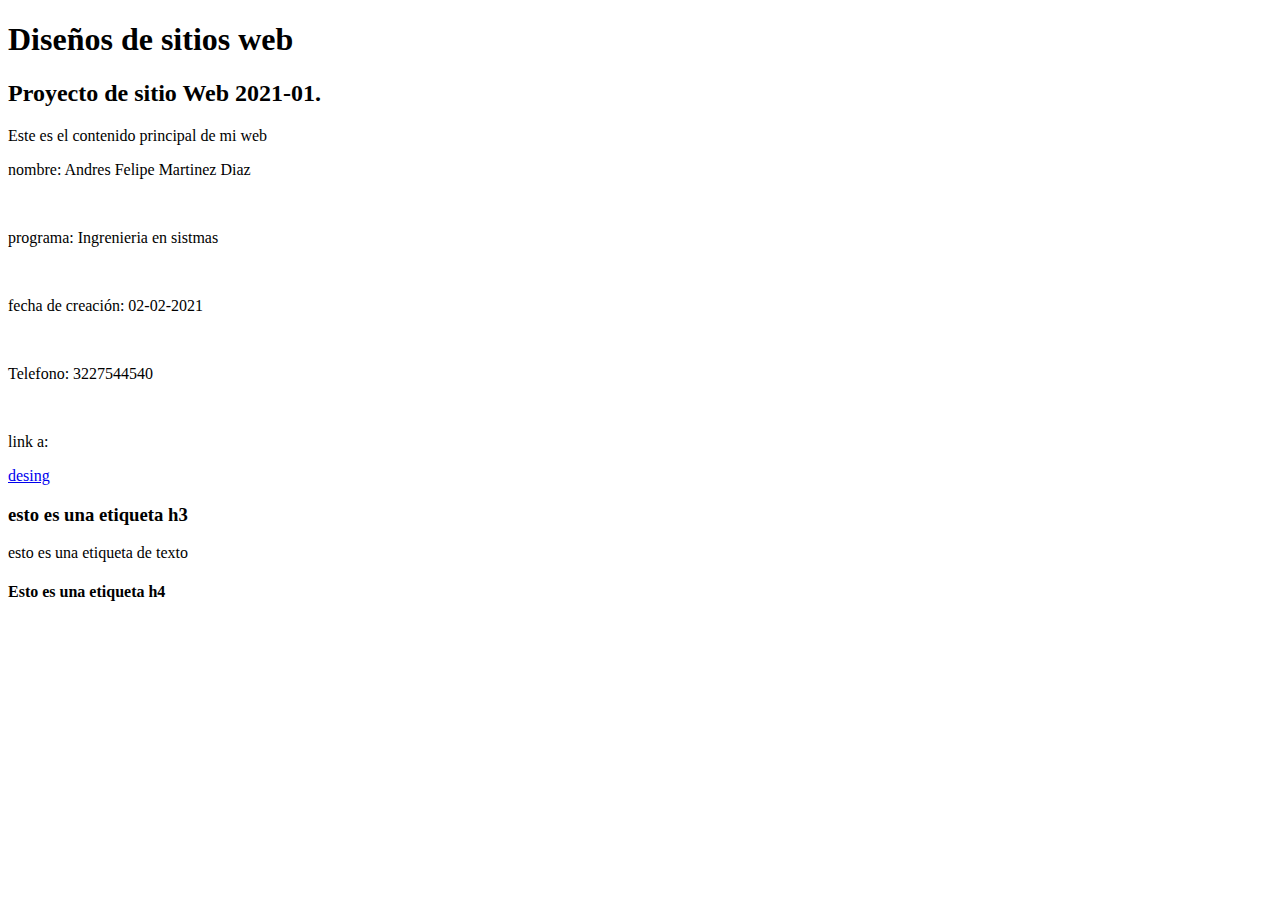
==== index.html @ 21dc74d7 "link" ====
<!DOCTYPE html>
<html lang="es">  
  <head>    
    <title>Título de la WEB</title>    
    <meta charset="UTF-8">
    <meta name="title" content="Título de la WEB">
    <meta name="description" content="Descripción de la WEB">       
  </head>  
  <body>    
    <header>
      <h1> Diseños de sitios web</h1>      
    </header>
    <section>
      <article>
        <h2>Proyecto de sitio Web 2021-01.</h2>
        <p>Este es el contenido principal de mi web</p>
        <div>
					<p>nombre: Andres Felipe Martinez Diaz</p>
					<br>
					<p> programa: Ingrenieria en sistmas</p>
					<br>
					<p>fecha de creación: 02-02-2021</p>
					<br>
					<p>Telefono: 3227544540</p>
					<br> 
        </div>

        <p>link a:</p><a href="/fase2/desing.html">desing</a>
      </article>      
    </section>
    <aside>
      <h3>esto es una etiqueta h3</h3>
      <p>esto es una etiqueta de texto</p>
    </aside>
    <footer>
      <h4>Esto es una etiqueta h4 </h4>
      <div class="footer div1"</div>
        <div class="footer div1"</div></div>
    </footer>
  </body>  
</html>
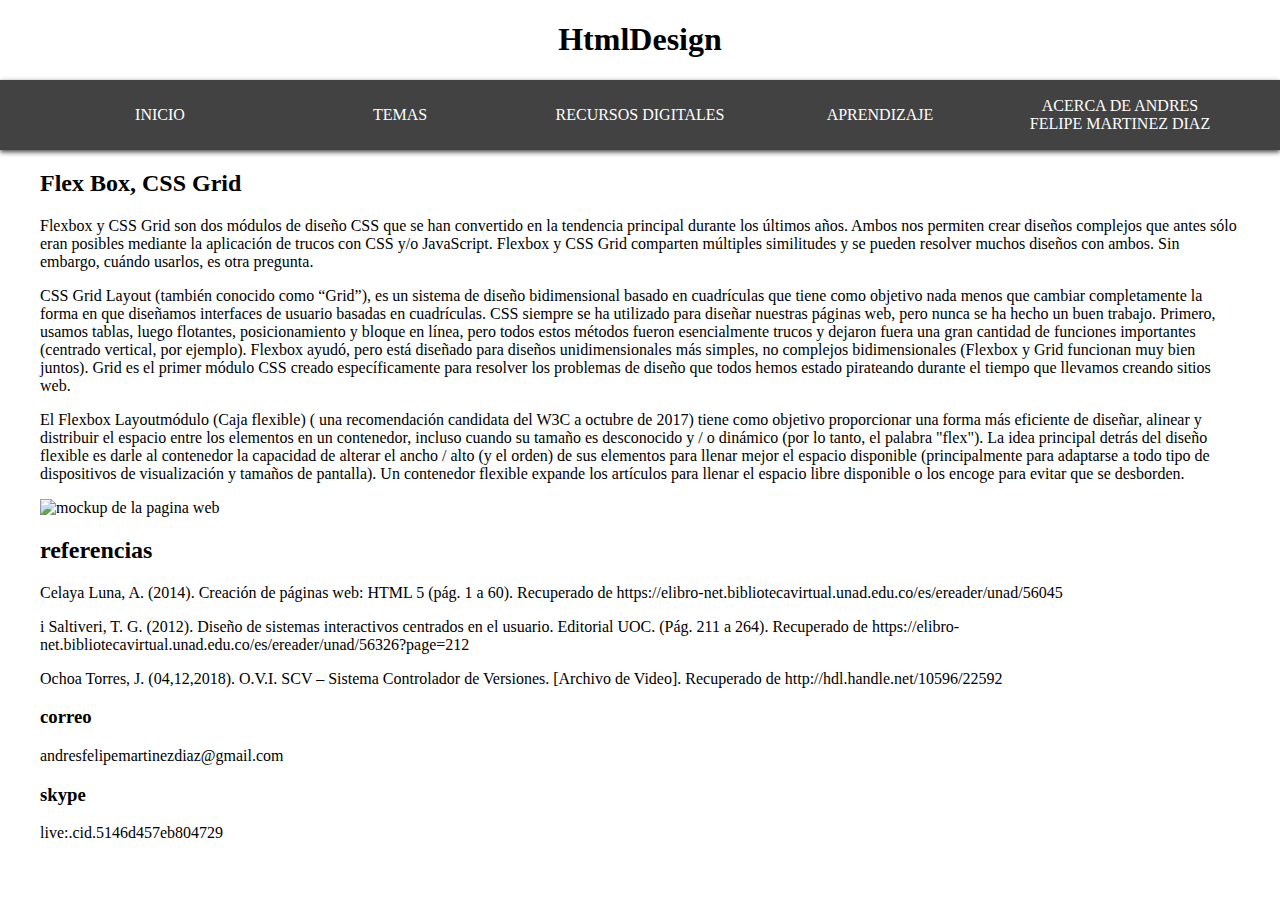
==== commit 447b6657: "estructura" ====
--- a/index.html
+++ b/index.html
@@ -1,41 +1,60 @@
 <!DOCTYPE html>
 <html lang="es">  
   <head>    
-    <title>Título de la WEB</title>    
+    <title> HtmlDesign</title>    
     <meta charset="UTF-8">
     <meta name="title" content="Título de la WEB">
-    <meta name="description" content="Descripción de la WEB">       
+    <meta name="description" content="Descripción de la WEB">
+    <link rel="stylesheet" type="text/css" href="fase2/css/style.css">
   </head>  
-  <body>    
+  <body class="body">    
     <header>
-      <h1> Diseños de sitios web</h1>      
+      <h1> HtmlDesign</h1>      
     </header>
-    <section>
+    <nav>
+      <ul class="menu"> 
+          <li><a href="fase2/desing.html">Inicio</a></li>
+          <li><p>Temas</p>
+              <ul class="submenu">
+                  <li><a>Tema 1</a></li>
+                  <li><a>Tema 2</a></li>
+              </ul>
+          </li>
+          <li><p>Recursos digitales</p>
+              <ul class="submenu">
+                  <li><a>Recurso 1</a></li>
+                  <li><a>Recurso 2</a></li>
+              </ul>
+          </li>
+          <li><a>Aprendizaje</a></li>
+          <li><a>Acerca de Andres Felipe Martinez Diaz</a></li>
+      </ul>
+    </nav> 
+    <main>
+      <section>
+          <h2>Flex Box, CSS Grid</h2>
+          <p>Flexbox y CSS Grid son dos módulos de diseño CSS que se han convertido en la tendencia principal durante los últimos años. Ambos nos permiten crear diseños complejos que antes sólo eran posibles mediante la aplicación de trucos con CSS y/o JavaScript. Flexbox y CSS Grid comparten múltiples similitudes y se pueden resolver muchos diseños con ambos. Sin embargo, cuándo usarlos, es otra pregunta.</p>
+          <p>CSS Grid Layout (también conocido como “Grid”), es un sistema de diseño bidimensional basado en cuadrículas que tiene como objetivo nada menos que cambiar completamente la forma en que diseñamos interfaces de usuario basadas en cuadrículas. CSS siempre se ha utilizado para diseñar nuestras páginas web, pero nunca se ha hecho un buen trabajo. Primero, usamos tablas, luego flotantes, posicionamiento y bloque en línea, pero todos estos métodos fueron esencialmente trucos y dejaron fuera una gran cantidad de funciones importantes (centrado vertical, por ejemplo). Flexbox ayudó, pero está diseñado para diseños unidimensionales más simples, no complejos bidimensionales (Flexbox y Grid funcionan muy bien juntos). Grid es el primer módulo CSS creado específicamente para resolver los problemas de diseño que todos hemos estado pirateando durante el tiempo que llevamos creando sitios web.</p>
+          <p>El Flexbox Layoutmódulo (Caja flexible) ( una recomendación candidata del W3C a octubre de 2017) tiene como objetivo proporcionar una forma más eficiente de diseñar, alinear y distribuir el espacio entre los elementos en un contenedor, incluso cuando su tamaño es desconocido y / o dinámico (por lo tanto, el palabra "flex").
+
+            La idea principal detrás del diseño flexible es darle al contenedor la capacidad de alterar el ancho / alto (y el orden) de sus elementos para llenar mejor el espacio disponible (principalmente para adaptarse a todo tipo de dispositivos de visualización y tamaños de pantalla). Un contenedor flexible expande los artículos para llenar el espacio libre disponible o los encoge para evitar que se desborden.</p>
+      </section>    
       <article>
-        <h2>Proyecto de sitio Web 2021-01.</h2>
-        <p>Este es el contenido principal de mi web</p>
-        <div>
-					<p>nombre: Andres Felipe Martinez Diaz</p>
-					<br>
-					<p> programa: Ingrenieria en sistmas</p>
-					<br>
-					<p>fecha de creación: 02-02-2021</p>
-					<br>
-					<p>Telefono: 3227544540</p>
-					<br> 
-        </div>
+        <img src="fase2/img/mockup.png" alt="mockup de la pagina web">
+        <h2>referencias</h2>
+        <p>Celaya Luna, A. (2014). Creación de páginas web: HTML 5 (pág. 1 a 60). Recuperado de https://elibro-net.bibliotecavirtual.unad.edu.co/es/ereader/unad/56045</p>
 
-        <p>link a:</p><a href="/fase2/desing.html">desing</a>
-      </article>      
-    </section>
-    <aside>
-      <h3>esto es una etiqueta h3</h3>
-      <p>esto es una etiqueta de texto</p>
-    </aside>
-    <footer>
-      <h4>Esto es una etiqueta h4 </h4>
-      <div class="footer div1"</div>
-        <div class="footer div1"</div></div>
-    </footer>
+        <p>i Saltiveri, T. G. (2012). Diseño de sistemas interactivos centrados en el usuario. Editorial UOC. (Pág. 211 a 264). Recuperado de https://elibro-net.bibliotecavirtual.unad.edu.co/es/ereader/unad/56326?page=212</p>
+          
+        <p>Ochoa Torres, J. (04,12,2018). O.V.I. SCV – Sistema Controlador de Versiones. [Archivo de Video]. Recuperado de http://hdl.handle.net/10596/22592</p>
+      </article>
+      <footer>
+        <h3>correo</h3>
+        <p>andresfelipemartinezdiaz@gmail.com</p>
+        <h3>skype</h3>
+        <p>live:.cid.5146d457eb804729</p>
+      </footer>
+    </main>
+   
   </body>  
 </html>--- a/fase2/css/style.css
+++ b/fase2/css/style.css
@@ -0,0 +1,89 @@
+.body {
+    margin: 0;
+}
+
+img {
+    max-width: 100%;
+}
+
+h1 {
+    text-align: center;
+}
+
+nav {
+    background: #424242;
+    box-shadow: 0px 2px 5px 0px rgba(0,0,0,0.75);
+}
+
+.menu {
+    max-width: 1200px;
+    margin: 0 auto;
+}
+
+nav ul {
+    list-style: none;
+    display: flex;
+    margin: 0 auto;
+    padding: 0;
+}
+
+nav ul a{
+    cursor: pointer;
+}
+
+nav ul a,
+nav ul p{
+    color: #fff;
+    padding: 10px 20px;
+    text-decoration: none;
+    text-transform: uppercase;
+}
+
+main {
+    max-width: 1200px;
+    margin: 0 auto;
+    padding: 0 15px;
+}
+
+nav ul li {
+    margin: 0 auto;
+    display: flex;
+    align-items: center;
+    justify-content: center;
+    position: relative;
+    width: 100%;
+    text-align: center;
+}
+
+nav ul li:hover {
+    background: #9e9e9e;
+}
+
+nav ul li:hover .submenu {
+    display: block;
+    position: absolute;
+    top: 100%;
+    background: #fff;
+    width: 100%;
+    box-shadow: 0px 2px 5px 0px rgba(0,0,0,0.75);
+}
+
+nav ul li:hover .submenu li {
+    border-bottom: 1px solid #9e9e9e;
+}
+
+nav ul li:hover .submenu li:last-child {
+    border-bottom: none;
+}
+
+nav ul li:hover .submenu li:hover{
+    background: #fff;
+}
+
+nav ul li:hover .submenu a{
+    color: #424242;
+}
+
+nav ul .submenu {
+    display: none;
+}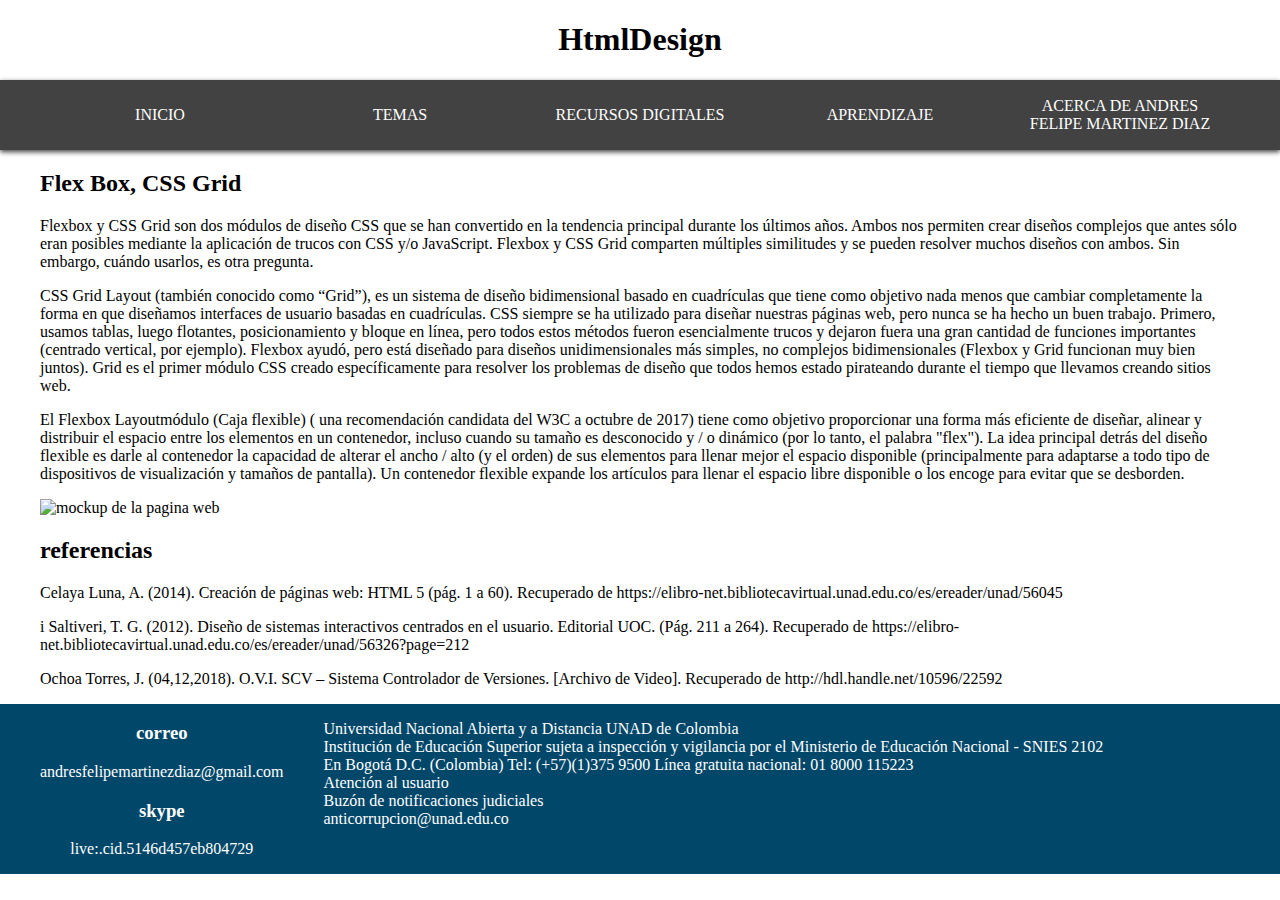
==== commit 466395d3: "html" ====
--- a/index.html
+++ b/index.html
@@ -22,11 +22,16 @@
           </li>
           <li><p>Recursos digitales</p>
               <ul class="submenu">
-                  <li><a>Recurso 1</a></li>
-                  <li><a>Recurso 2</a></li>
+                  <li><a>page 1</a></li>
+                  <li><a>page 2</a></li>
               </ul>
           </li>
-          <li><a>Aprendizaje</a></li>
+          <li><p>Aprendizaje</p>
+            <ul class="submenu">
+              <li><a href="./bootstrap/page1/index.html">page 1</a></li>
+              <li><a href="./bootstrap/page2/index.html">page 2</a></li>
+            </ul>
+          </li>
           <li><a>Acerca de Andres Felipe Martinez Diaz</a></li>
       </ul>
     </nav> 
@@ -48,13 +53,28 @@
           
         <p>Ochoa Torres, J. (04,12,2018). O.V.I. SCV – Sistema Controlador de Versiones. [Archivo de Video]. Recuperado de http://hdl.handle.net/10596/22592</p>
       </article>
-      <footer>
-        <h3>correo</h3>
-        <p>andresfelipemartinezdiaz@gmail.com</p>
-        <h3>skype</h3>
-        <p>live:.cid.5146d457eb804729</p>
-      </footer>
+
+  
     </main>
-   
+    <footer>
+      <div class="content">
+        <div class="left">
+          <h3>correo</h3>
+          <p>andresfelipemartinezdiaz@gmail.com</p>
+          <h3>skype</h3>
+          <p>live:.cid.5146d457eb804729</p>
+        </div>
+        <div class="right">
+          <ul>
+            <li>Universidad Nacional Abierta y a Distancia UNAD de Colombia</li>
+            <li>Institución de Educación Superior sujeta a inspección y vigilancia por el Ministerio de Educación Nacional - SNIES 2102</li>
+            <li>En Bogotá D.C. (Colombia) Tel: (+57)(1)375 9500  Línea gratuita nacional: 01 8000 115223</li>
+            <li>Atención al usuario</li>
+            <li>Buzón de notificaciones judiciales</li>
+            <li>anticorrupcion@unad.edu.co</li>
+          </ul>
+        </div>
+      </div>
+    </footer>
   </body>  
 </html>--- a/fase2/css/style.css
+++ b/fase2/css/style.css
@@ -86,4 +86,28 @@
 
 nav ul .submenu {
     display: none;
+}
+
+footer {
+    background: #01476A;
+}
+
+footer .content {
+    max-width: 1200px;
+    margin: 0 auto;
+    padding: 0 15px;
+    display: flex;
+    flex-wrap: wrap;
+}
+
+footer *{
+    color: #fff;
+}
+
+footer .left {
+    text-align: center;
+}
+
+footer ul{
+    list-style: none;
 }